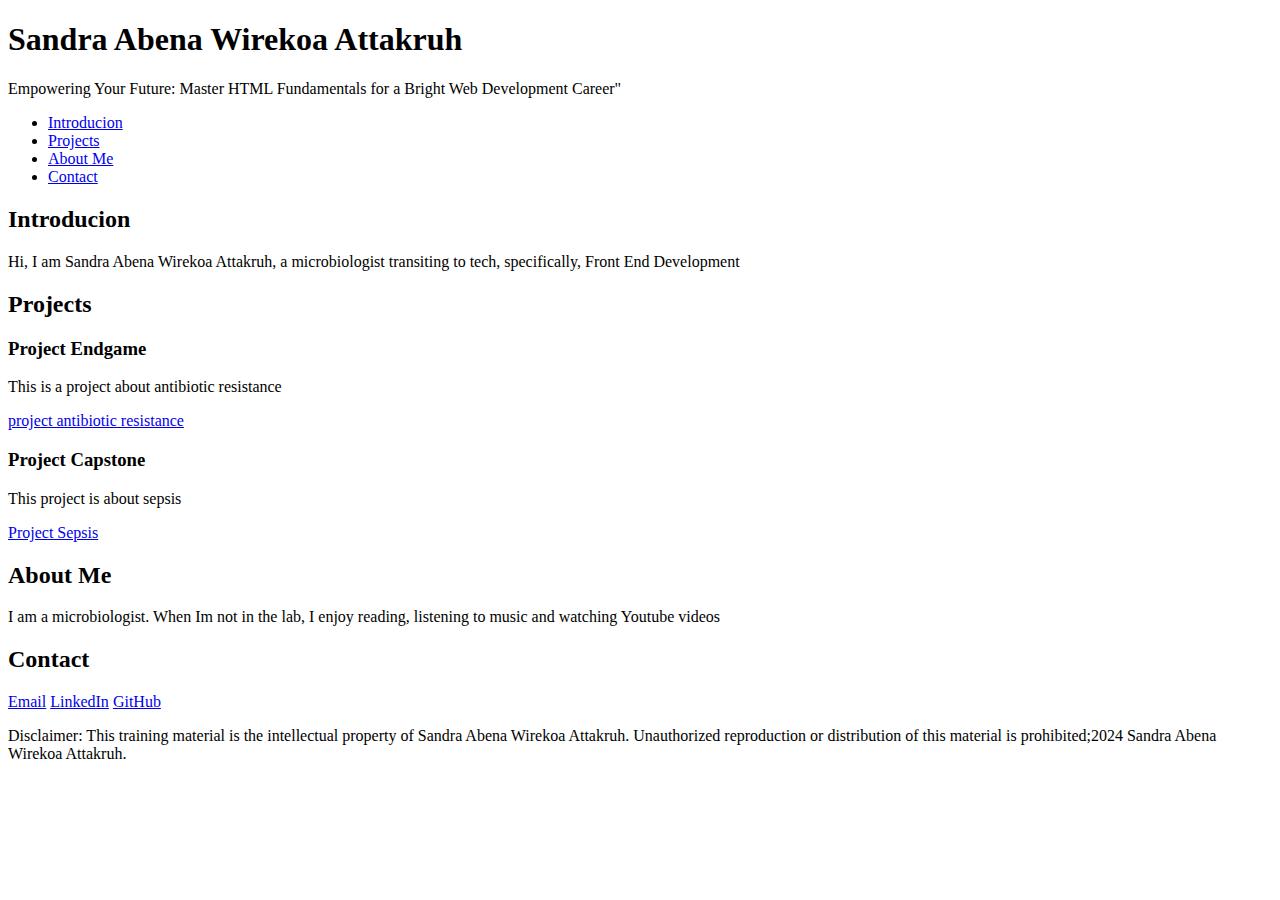
==== portfolio/index.html @ bc69bbf0 "corrections done" ====
<!DOCTYPE html>
<html lang="en">
    <head>
        <meta charset="utf-8">
        <title>Sandra Abena Wirekoa Attakruh - Personal Portfolio</title>
    </head>
    <body>
        <header>
            <h1>Sandra Abena Wirekoa Attakruh</h1>
            <p>Empowering Your Future: Master HTML Fundamentals for a Bright Web Development Career"</p>
        </header>
        <nav>
        <ul>
            <li>
                <a href="#introduction" target="_blank">Introducion</a>
            </li>
            <li>
                <a href="#projects" target="_blank">Projects</a>
            </li>
            <li>
                <a href="#aboutMe" target="_blank">About Me</a>
            </li>
            <li>
                <a href="#contact" target="_blank">Contact</a>
            </li>
        </ul>
        </nav>
        
        <section>
            <h2>Introducion</h2>
            <p>Hi, I am Sandra Abena Wirekoa Attakruh, a microbiologist transiting to tech, specifically, Front End Development</p>
            <h2>Projects</h2>
            <article>
                <h3>Project Endgame</h3>
                <p>This is a project about antibiotic resistance</p>
                <a href="#antibioticresistance" target="_blank">project antibiotic resistance</a>
            </article>
            <article>
                <h3>Project Capstone</h3>
                <p>This project is about sepsis</p>
                <a href="#sepsis" target="_blank">Project Sepsis</a>
            </article>
        </section>
        <section>
            <h2>About Me</h2>
            <p>I am a microbiologist. When Im not in the lab, I enjoy reading, listening to music and watching Youtube videos</p>
        </section>
        <section>
            <h2>Contact</h2>
            <a href="mailto:abenaattakruh@gmail.com" target="_blank">Email</a>
            <a href="www.linkedin.com/in/sandra-abena-wirekoa-attakruh-4754621b0" target="_blank">LinkedIn</a>
            <a href="https://github.com/SANW28/My_First_Portfolio" target="_blank">GitHub</a>
        </section>
        <footer>
            <p>
                Disclaimer: This training material is the intellectual property of Sandra Abena Wirekoa Attakruh. Unauthorized reproduction or distribution of this material is prohibited;2024 Sandra Abena Wirekoa Attakruh.
            </p>
        </footer>
    </body>
</html>
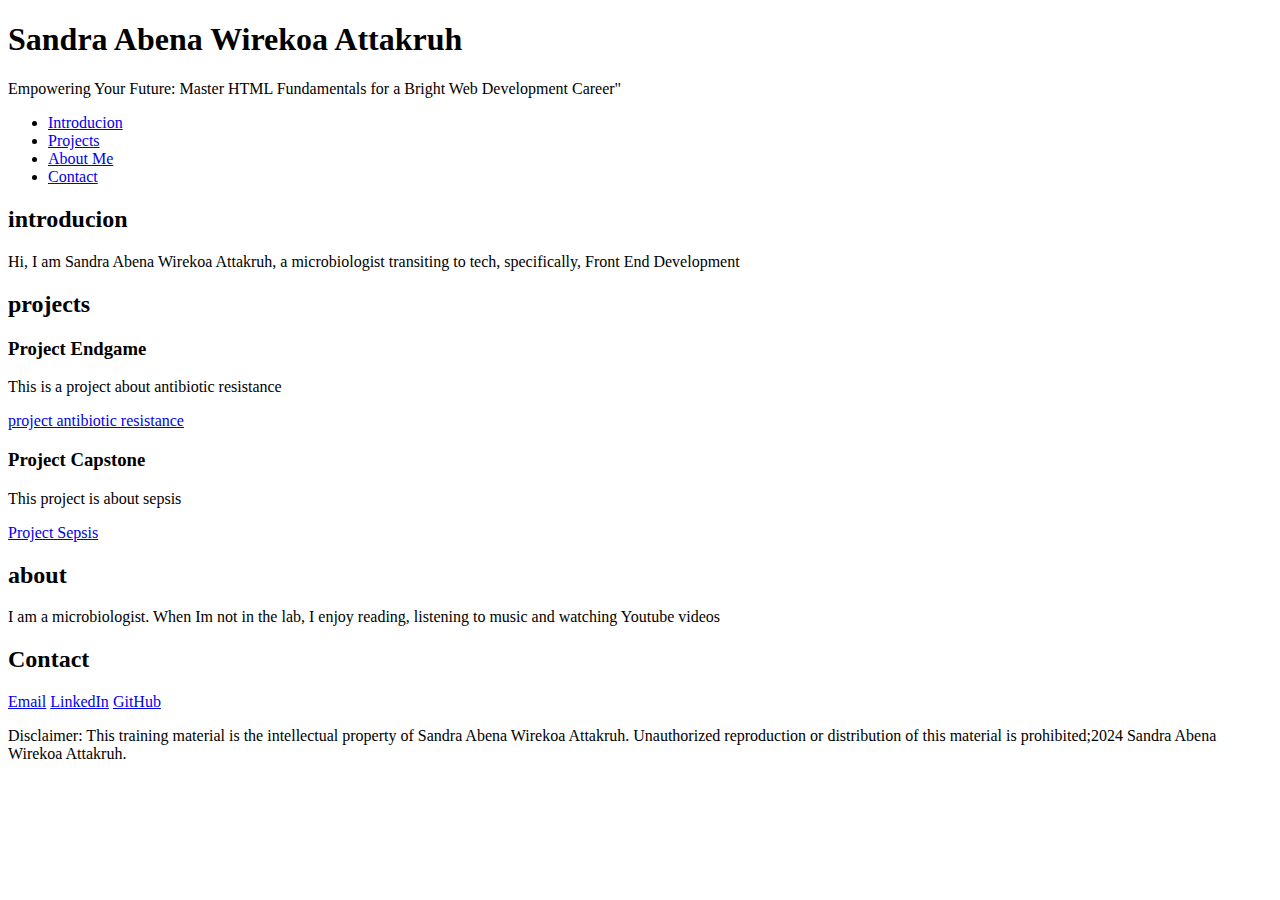
==== commit b4de05bf: "section id changed from caps to lower case" ====
--- a/portfolio/index.html
+++ b/portfolio/index.html
@@ -27,9 +27,9 @@
         </nav>
         
         <section>
-            <h2>Introducion</h2>
+            <h2>introducion</h2>
             <p>Hi, I am Sandra Abena Wirekoa Attakruh, a microbiologist transiting to tech, specifically, Front End Development</p>
-            <h2>Projects</h2>
+            <h2>projects</h2>
             <article>
                 <h3>Project Endgame</h3>
                 <p>This is a project about antibiotic resistance</p>
@@ -42,7 +42,7 @@
             </article>
         </section>
         <section>
-            <h2>About Me</h2>
+            <h2>about</h2>
             <p>I am a microbiologist. When Im not in the lab, I enjoy reading, listening to music and watching Youtube videos</p>
         </section>
         <section>
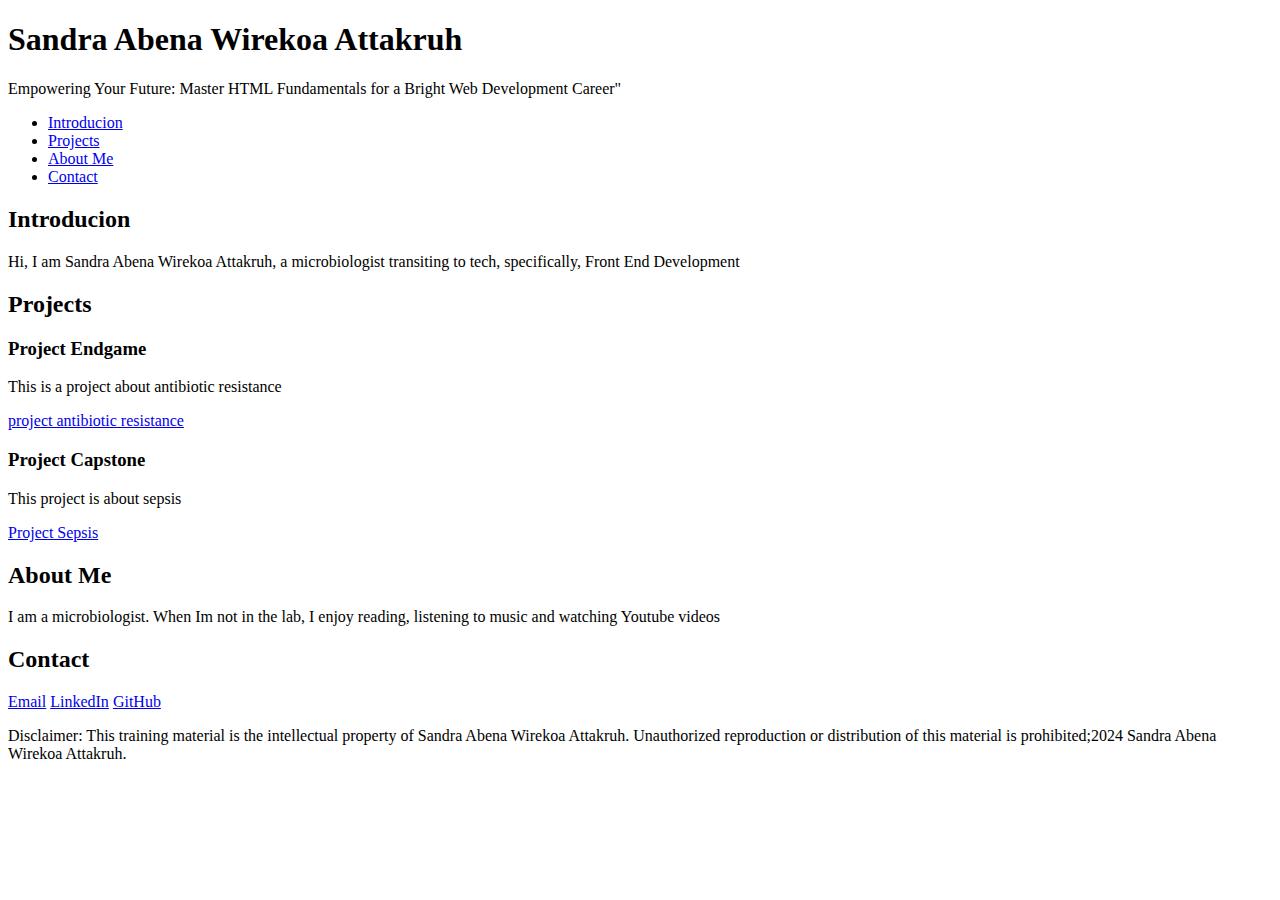
==== commit 4450350d: "changes done" ====
--- a/portfolio/index.html
+++ b/portfolio/index.html
@@ -25,11 +25,10 @@
             </li>
         </ul>
         </nav>
-        
         <section>
-            <h2>introducion</h2>
+            <h2>Introducion</h2>
             <p>Hi, I am Sandra Abena Wirekoa Attakruh, a microbiologist transiting to tech, specifically, Front End Development</p>
-            <h2>projects</h2>
+            <h2>Projects</h2>
             <article>
                 <h3>Project Endgame</h3>
                 <p>This is a project about antibiotic resistance</p>
@@ -42,7 +41,7 @@
             </article>
         </section>
         <section>
-            <h2>about</h2>
+            <h2>About Me</h2>
             <p>I am a microbiologist. When Im not in the lab, I enjoy reading, listening to music and watching Youtube videos</p>
         </section>
         <section>
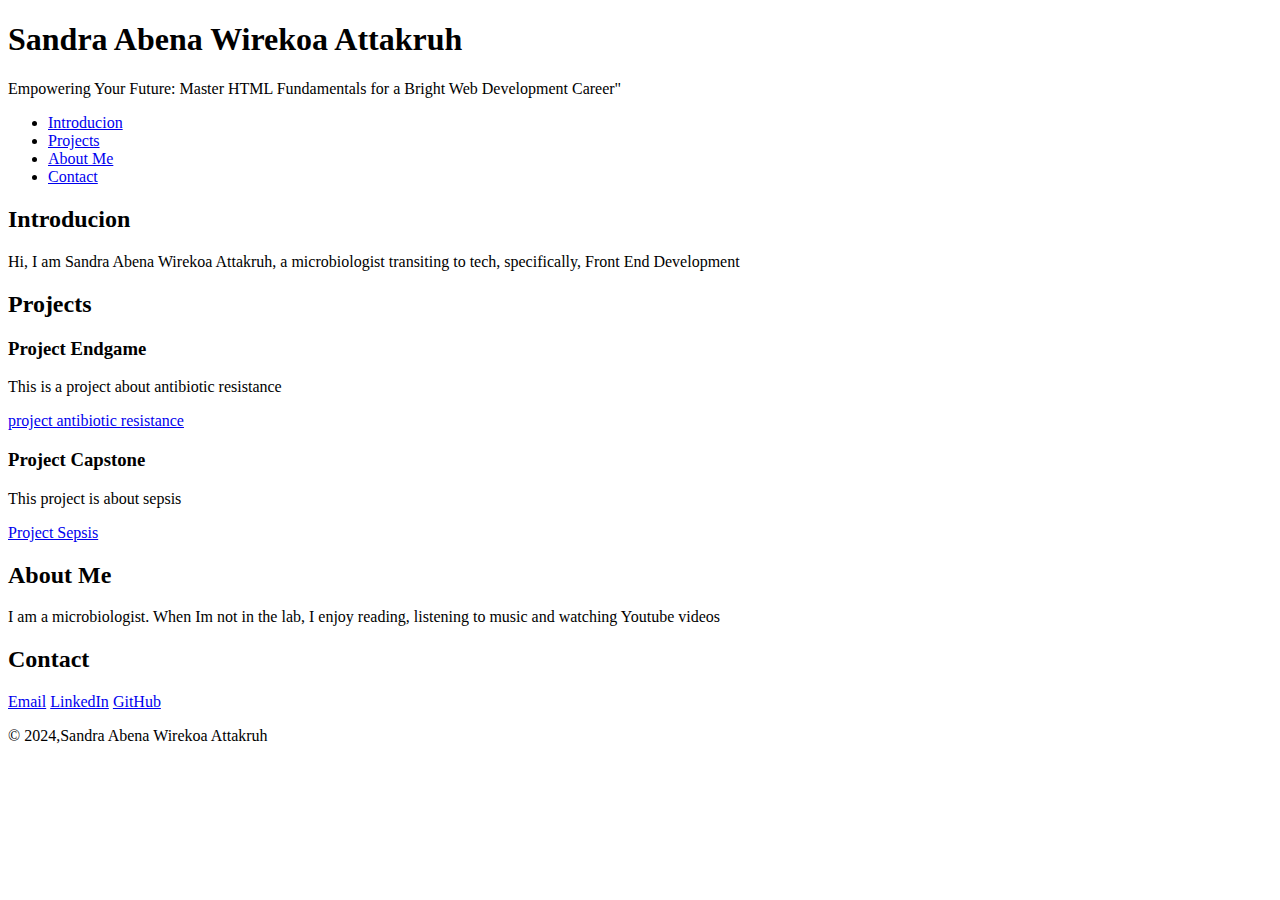
==== commit ddd344d9: "corrections done" ====
--- a/portfolio/index.html
+++ b/portfolio/index.html
@@ -25,9 +25,11 @@
             </li>
         </ul>
         </nav>
-        <section>
+        <section id="introduction">
             <h2>Introducion</h2>
             <p>Hi, I am Sandra Abena Wirekoa Attakruh, a microbiologist transiting to tech, specifically, Front End Development</p>
+            </section>
+            <section id="project">
             <h2>Projects</h2>
             <article>
                 <h3>Project Endgame</h3>
@@ -40,20 +42,18 @@
                 <a href="#sepsis" target="_blank">Project Sepsis</a>
             </article>
         </section>
-        <section>
+        <section id="about">
             <h2>About Me</h2>
             <p>I am a microbiologist. When Im not in the lab, I enjoy reading, listening to music and watching Youtube videos</p>
         </section>
-        <section>
+        <section id="contact">
             <h2>Contact</h2>
             <a href="mailto:abenaattakruh@gmail.com" target="_blank">Email</a>
             <a href="www.linkedin.com/in/sandra-abena-wirekoa-attakruh-4754621b0" target="_blank">LinkedIn</a>
             <a href="https://github.com/SANW28/My_First_Portfolio" target="_blank">GitHub</a>
         </section>
         <footer>
-            <p>
-                Disclaimer: This training material is the intellectual property of Sandra Abena Wirekoa Attakruh. Unauthorized reproduction or distribution of this material is prohibited;2024 Sandra Abena Wirekoa Attakruh.
-            </p>
+            <p>&copy; 2024,Sandra Abena Wirekoa Attakruh</p>
         </footer>
     </body>
 </html>